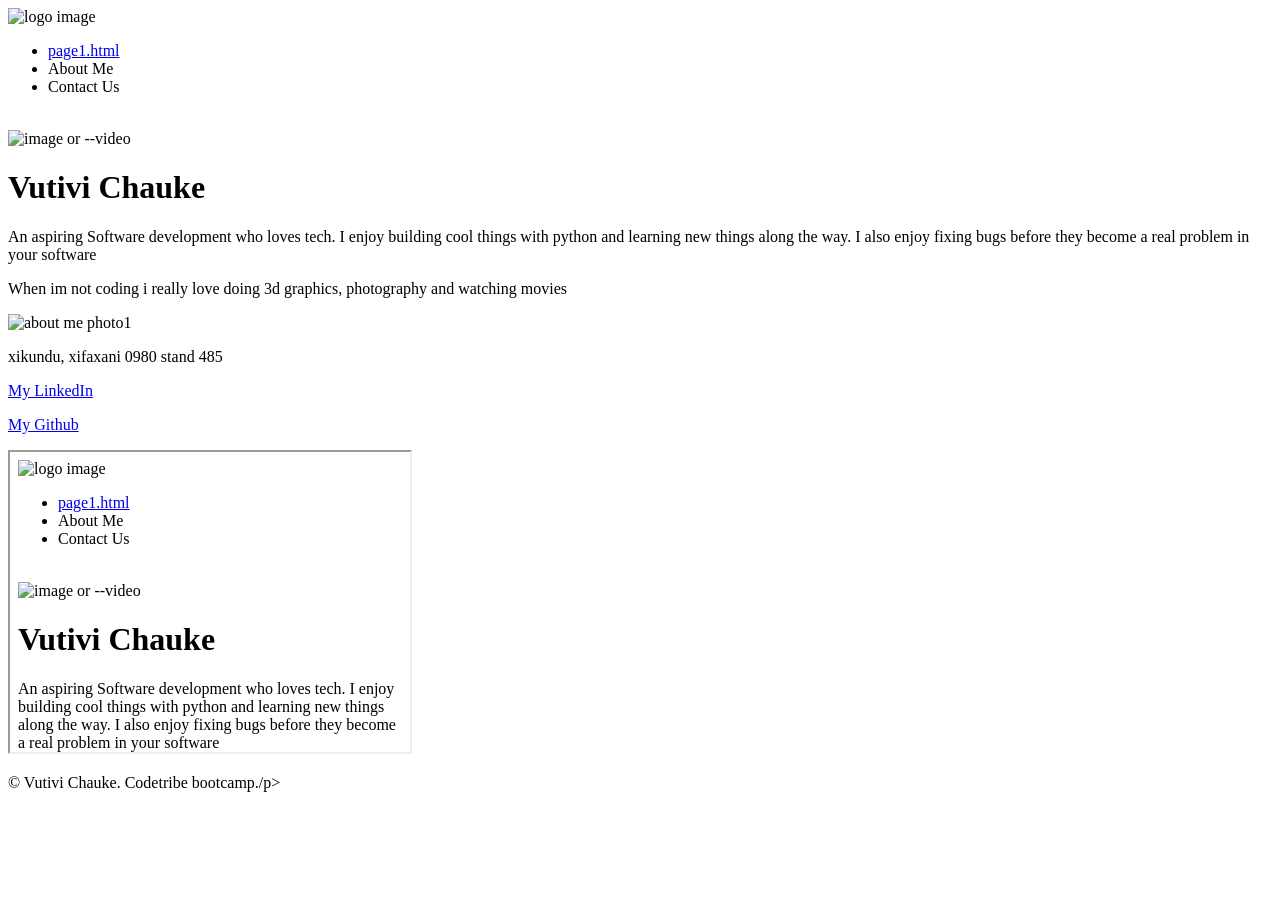
==== index.html @ ad2e427f "," ====
<!DOCTYPE html>
<html>
  <head>
    <title>Portfolio of Vutivi</title>
  </head>
  <body>
    <!--logo-->
    <img src="" alt="logo image" />
    <!--navbar-->
    <nav>
      <ul>
        <li><a href="page1.html">page1.html</a></li>
        <li>About Me</li>
        <li>Contact Us</li>
      </ul>
    </nav>
    <br />
    <!--video or image-->
    <img src="#" alt="image or --video" />
    
    <!--about me section-->
    <h1>Vutivi Chauke</h1>
    <p>An aspiring Software development who loves tech. 
      I enjoy building cool things with python and learning
      new things along the way. I also enjoy fixing bugs 
      before they become a real problem in your software
    </p>
    <p>
      When im not coding i really love doing 3d graphics,
      photography and watching movies
    </p>
    <img src="#" alt="about me photo1" />
    <!--footer-->
    <div id="address">
      <p>
        xikundu, xifaxani
        0980
        stand 485
      </p>
    </div>
    
    <div id="socials">
      <p><a href="#">My LinkedIn </a></p>
      <p><a href="# ">My Github </a></p>

    </div>
    
    <div id="maps">
      <iframe src="#" frameborder="1"
        width= "400" 
        height= "300"
        >
        
      </iframe>
    </div>
    
    <footer>
      <p>&copy; Vutivi Chauke. Codetribe bootcamp./p>
    </footer>

    
  </body>
</html>
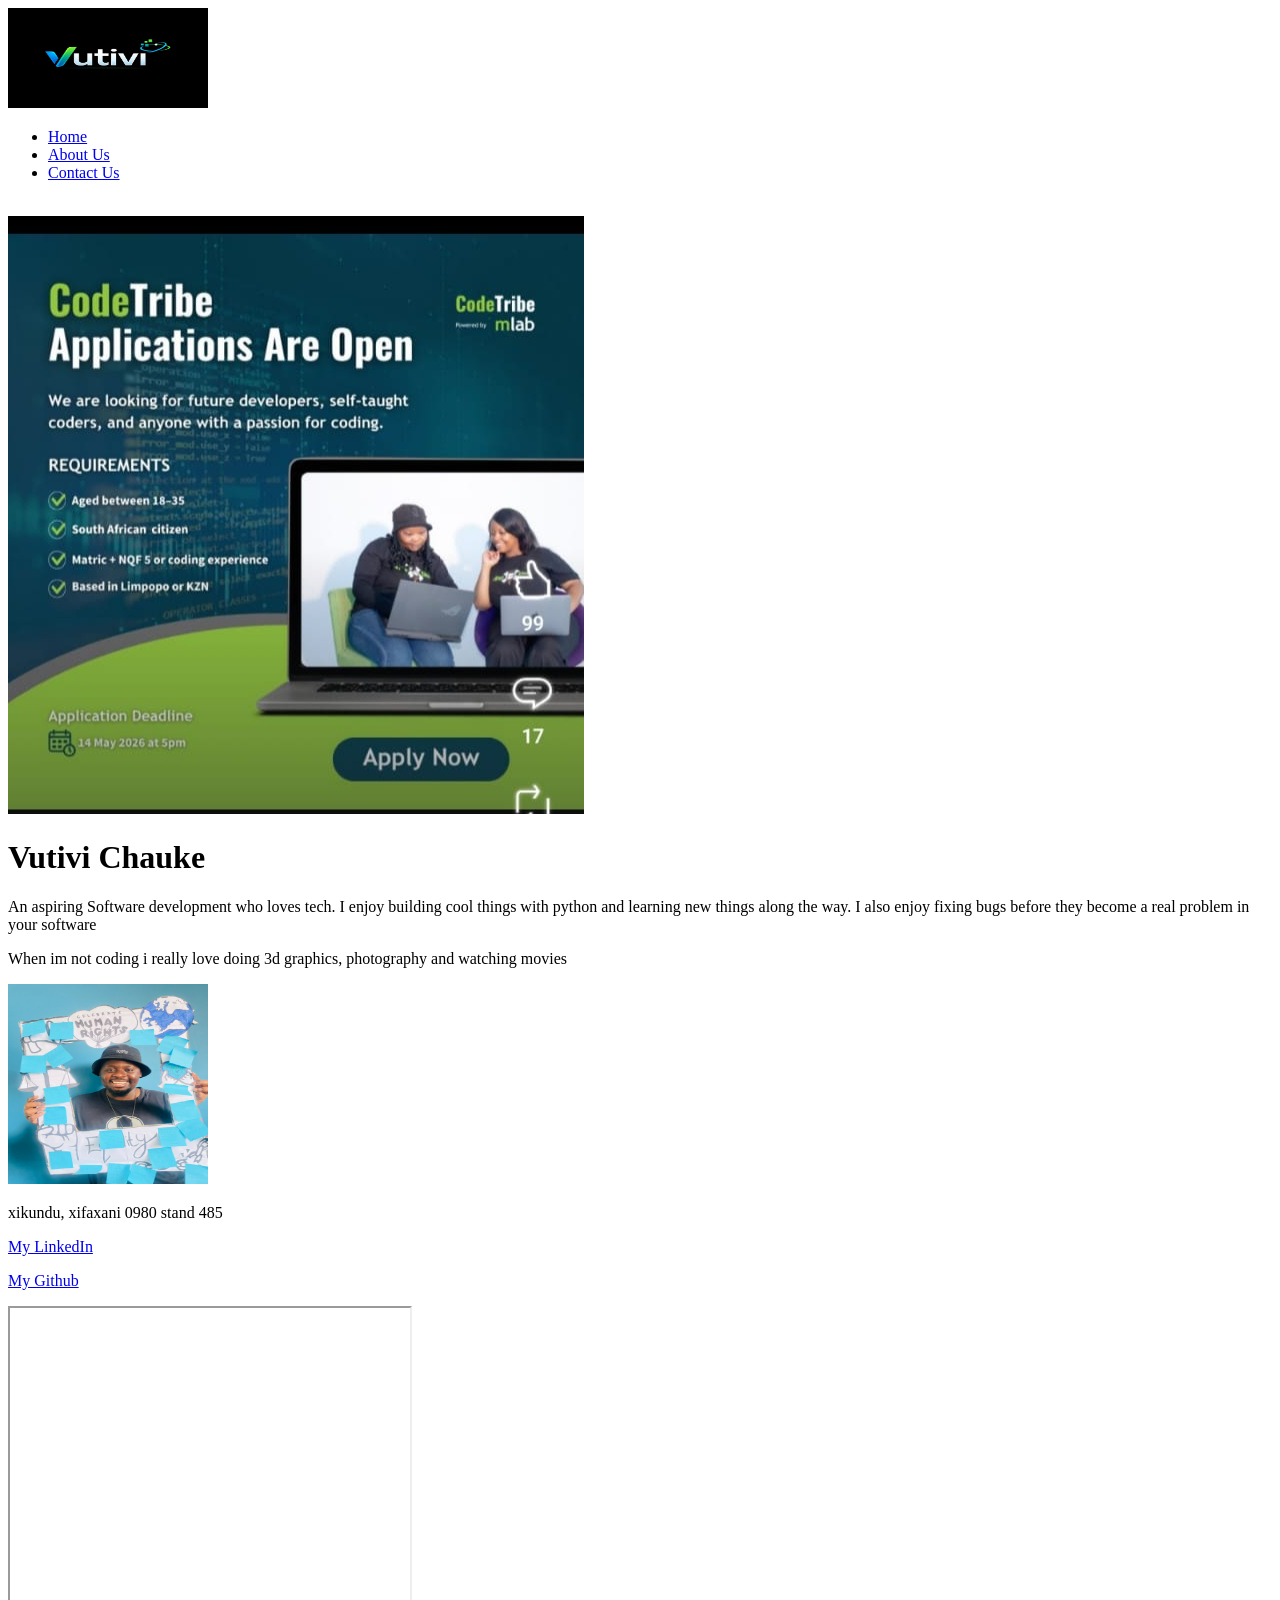
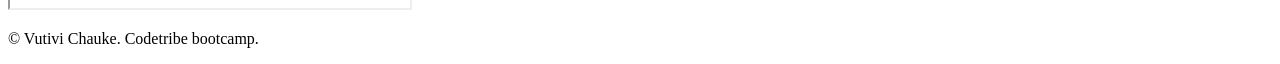
==== commit 23143c0e: "-" ====
--- a/index.html
+++ b/index.html
@@ -1,63 +1,64 @@
 <!DOCTYPE html>
 <html>
   <head>
-    <title>Portfolio of Vutivi</title>
-  </head>
-  <body>
-    <!--logo-->
-    <img src="" alt="logo image" />
-    <!--navbar-->
-    <nav>
-      <ul>
-        <li><a href="page1.html">page1.html</a></li>
-        <li>About Me</li>
-        <li>Contact Us</li>
-      </ul>
-    </nav>
-    <br />
-    <!--video or image-->
-    <img src="#" alt="image or --video" />
-    
-    <!--about me section-->
-    <h1>Vutivi Chauke</h1>
-    <p>An aspiring Software development who loves tech. 
-      I enjoy building cool things with python and learning
-      new things along the way. I also enjoy fixing bugs 
-      before they become a real problem in your software
-    </p>
-    <p>
-      When im not coding i really love doing 3d graphics,
-      photography and watching movies
-    </p>
-    <img src="#" alt="about me photo1" />
-    <!--footer-->
-    <div id="address">
-      <p>
-        xikundu, xifaxani
-        0980
-        stand 485
-      </p>
-    </div>
-    
-    <div id="socials">
-      <p><a href="#">My LinkedIn </a></p>
-      <p><a href="# ">My Github </a></p>
+      <title>Portfolio of Vutivi</title>
+        </head>
+          <body>
+              <!--logo-->
+                  <img src="Logo.jpg" alt="logo image" width="200" height="100"/>
+                      <!--navbar-->
+                          <nav>
+                                <ul>
+                                        <li><a href="#">Home</a></li>
+                                                <li><a href="about.html">About Us</a></li>
+                                                        <li><a href="contact.html">Contact Us</a></li>
 
-    </div>
-    
-    <div id="maps">
-      <iframe src="#" frameborder="1"
-        width= "400" 
-        height= "300"
-        >
-        
-      </iframe>
-    </div>
-    
-    <footer>
-      <p>&copy; Vutivi Chauke. Codetribe bootcamp./p>
-    </footer>
+                                                              </ul>
+                                                                  </nav>
+                                                                      <br />
+                                                                          <!--video or image-->
+                                                                              <img src="Wallpaper.jpg" alt="image or --video" />
+                                                                                  
+                                                                                      <!--about me section-->
+                                                                                          <h1>Vutivi Chauke</h1>
+                                                                                              <p>An aspiring Software development who loves tech. 
+                                                                                                    I enjoy building cool things with python and learning
+                                                                                                          new things along the way. I also enjoy fixing bugs 
+                                                                                                                before they become a real problem in your software
+                                                                                                                    </p>
+                                                                                                                        <p>
+                                                                                                                              When im not coding i really love doing 3d graphics,
+                                                                                                                                    photography and watching movies
+                                                                                                                                        </p>
+                                                                                                                                            <img src="aboutme.jpg" alt="about me photo1" height="200" width="200" />
+                                                                                                                                                <!--footer-->
+                                                                                                                                                    <div id="address">
+                                                                                                                                                          <p>
+                                                                                                                                                                  xikundu, xifaxani
+                                                                                                                                                                          0980
+                                                                                                                                                                                  stand 485
+                                                                                                                                                                                        </p>
+                                                                                                                                                                                            </div>
+                                                                                                                                                                                                
+                                                                                                                                                                                                    <div id="socials">
+                                                                                                                                                                                                          <p><a href="linkedin.com/in/vutivi-chauke">My LinkedIn </a></p>
+                                                                                                                                                                                                                <p><a href="github.com/vutivi-chauke">My Github </a></p>
 
-    
-  </body>
-</html>+                                                                                                                                                                                                                    </div>
+                                                                                                                                                                                                                        
+                                                                                                                                                                                                                            <div id="maps">
+                                                                                                                                                                                                                                  <iframe src="https://maps.app.goo.gl/6ZvjoLhJhp2wjb7Z9
+                                                                                                                                                                                                                                  " frameborder="1"
+                                                                                                                                                                                                                                          width= "400" 
+                                                                                                                                                                                                                                                  height= "300"
+                                                                                                                                                                                                                                                          >
+                                                                                                                                                                                                                                                                  
+                                                                                                                                                                                                                                                                        </iframe>
+                                                                                                                                                                                                                                                                            </div>
+                                                                                                                                                                                                                                                                                
+                                                                                                                                                                                                                                                                                    <footer>
+                                                                                                                                                                                                                                                                                          <p>&copy; Vutivi Chauke. Codetribe bootcamp. </p>
+                                                                                                                                                                                                                                                                                              </footer>
+                                                                                                                                                                                                                                                                                                  
+                                                                                                                                                                                                                                                                                                    </body>
+                                                                                                                                                                                                                                                                                                    </html>
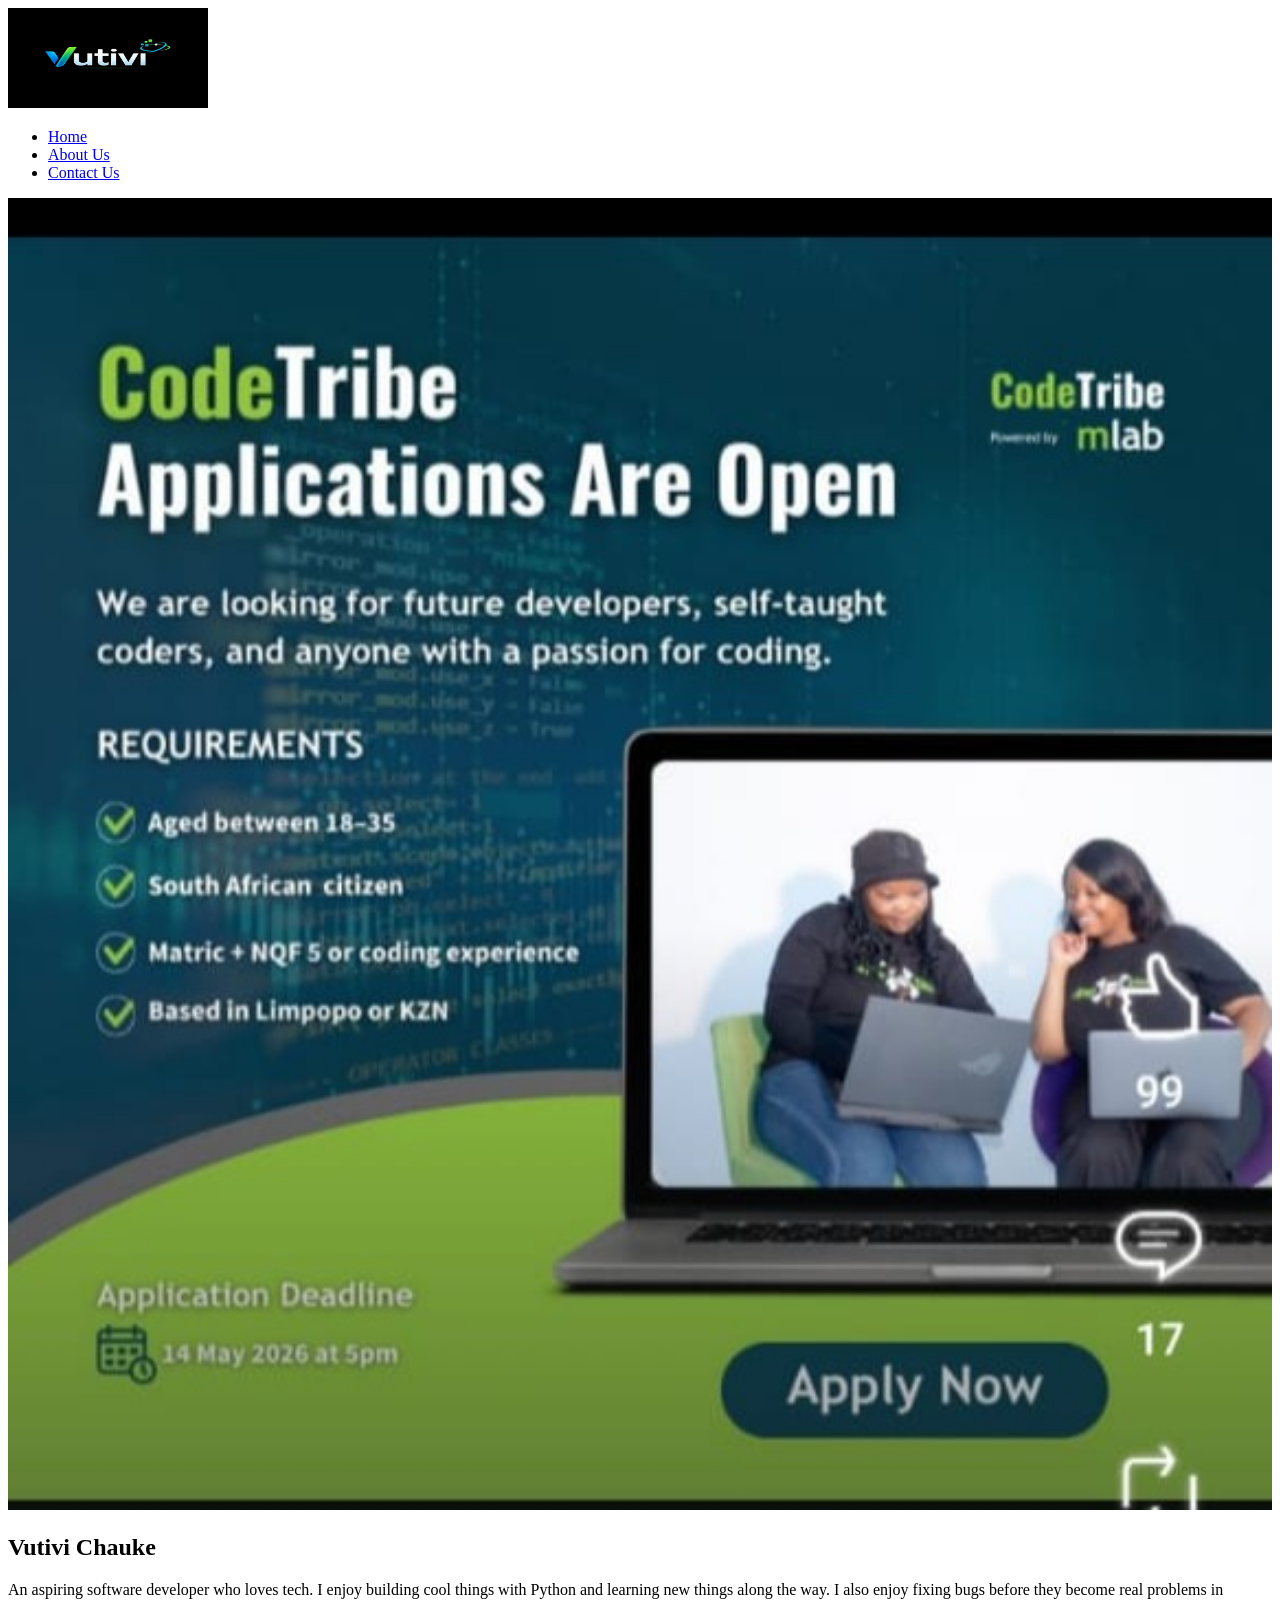
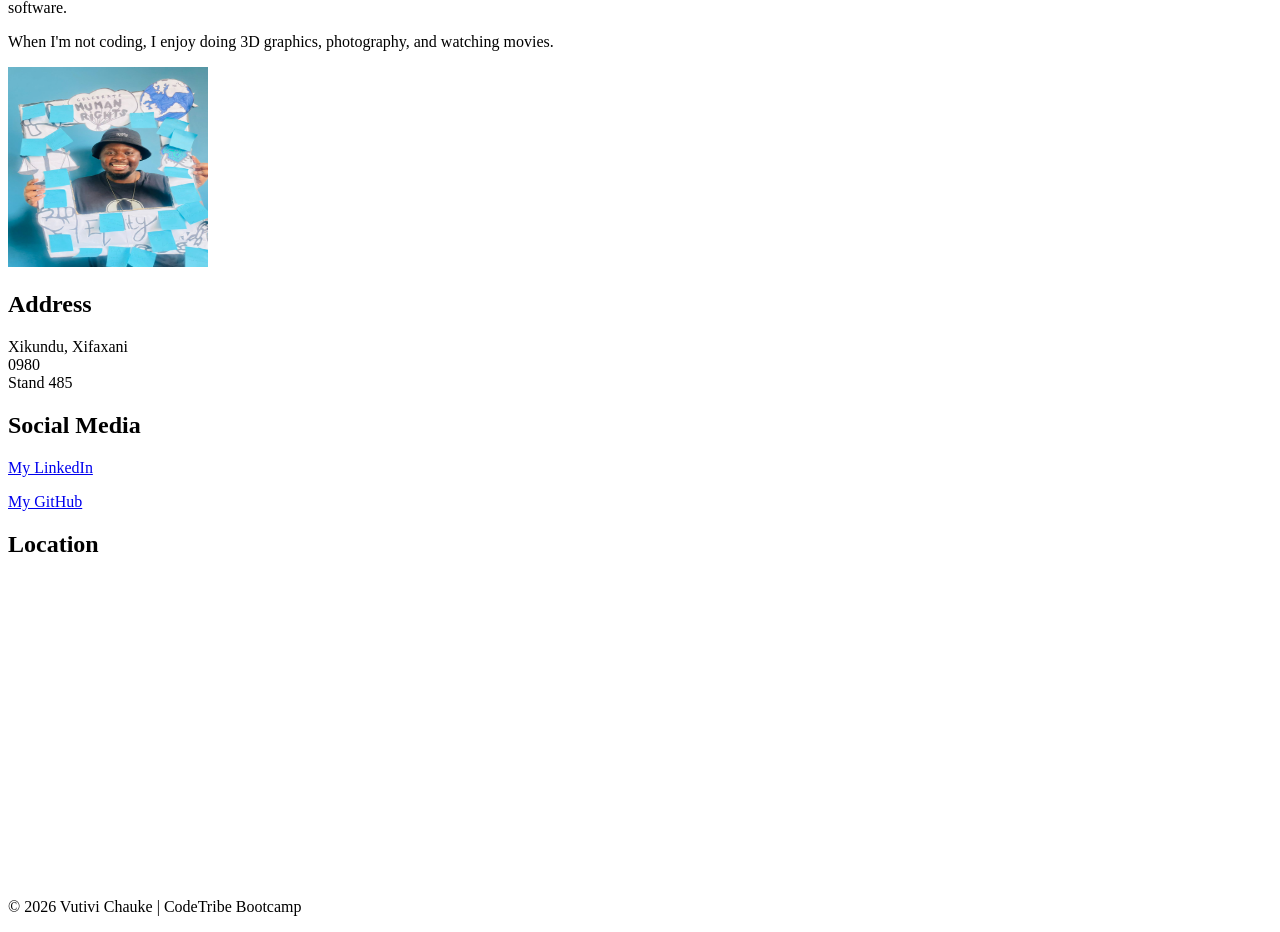
==== commit 800e41d7: "." ====
--- a/index.html
+++ b/index.html
@@ -1,64 +1,108 @@
 <!DOCTYPE html>
-<html>
-  <head>
-      <title>Portfolio of Vutivi</title>
-        </head>
-          <body>
-              <!--logo-->
-                  <img src="Logo.jpg" alt="logo image" width="200" height="100"/>
-                      <!--navbar-->
-                          <nav>
-                                <ul>
-                                        <li><a href="#">Home</a></li>
-                                                <li><a href="about.html">About Us</a></li>
-                                                        <li><a href="contact.html">Contact Us</a></li>
+<html lang="en">
 
-                                                              </ul>
-                                                                  </nav>
-                                                                      <br />
-                                                                          <!--video or image-->
-                                                                              <img src="Wallpaper.jpg" alt="image or --video" />
-                                                                                  
-                                                                                      <!--about me section-->
-                                                                                          <h1>Vutivi Chauke</h1>
-                                                                                              <p>An aspiring Software development who loves tech. 
-                                                                                                    I enjoy building cool things with python and learning
-                                                                                                          new things along the way. I also enjoy fixing bugs 
-                                                                                                                before they become a real problem in your software
-                                                                                                                    </p>
-                                                                                                                        <p>
-                                                                                                                              When im not coding i really love doing 3d graphics,
-                                                                                                                                    photography and watching movies
-                                                                                                                                        </p>
-                                                                                                                                            <img src="aboutme.jpg" alt="about me photo1" height="200" width="200" />
-                                                                                                                                                <!--footer-->
-                                                                                                                                                    <div id="address">
-                                                                                                                                                          <p>
-                                                                                                                                                                  xikundu, xifaxani
-                                                                                                                                                                          0980
-                                                                                                                                                                                  stand 485
-                                                                                                                                                                                        </p>
-                                                                                                                                                                                            </div>
-                                                                                                                                                                                                
-                                                                                                                                                                                                    <div id="socials">
-                                                                                                                                                                                                          <p><a href="linkedin.com/in/vutivi-chauke">My LinkedIn </a></p>
-                                                                                                                                                                                                                <p><a href="github.com/vutivi-chauke">My Github </a></p>
+<head>
+    <meta charset="UTF-8">
+    <meta name="viewport" content="width=device-width, initial-scale=1.0">
+    <title>Portfolio of Vutivi</title>
+    <link rel="stylesheet" href="style.css">
+</head>
 
-                                                                                                                                                                                                                    </div>
-                                                                                                                                                                                                                        
-                                                                                                                                                                                                                            <div id="maps">
-                                                                                                                                                                                                                                  <iframe src="https://maps.app.goo.gl/6ZvjoLhJhp2wjb7Z9
-                                                                                                                                                                                                                                  " frameborder="1"
-                                                                                                                                                                                                                                          width= "400" 
-                                                                                                                                                                                                                                                  height= "300"
-                                                                                                                                                                                                                                                          >
-                                                                                                                                                                                                                                                                  
-                                                                                                                                                                                                                                                                        </iframe>
-                                                                                                                                                                                                                                                                            </div>
-                                                                                                                                                                                                                                                                                
-                                                                                                                                                                                                                                                                                    <footer>
-                                                                                                                                                                                                                                                                                          <p>&copy; Vutivi Chauke. Codetribe bootcamp. </p>
-                                                                                                                                                                                                                                                                                              </footer>
-                                                                                                                                                                                                                                                                                                  
-                                                                                                                                                                                                                                                                                                    </body>
-                                                                                                                                                                                                                                                                                                    </html>+<body>
+
+    <!-- Header Section -->
+    <header>
+
+        <!-- Logo -->
+        <img src="Logo.jpg" alt="Logo Image" width="200" height="100">
+
+        <!-- Navigation Bar -->
+        <nav>
+            <ul class="navbar">
+                <li><a href="#">Home</a></li>
+                <li><a href="about.html">About Us</a></li>
+                <li><a href="contact.html">Contact Us</a></li>
+            </ul>
+        </nav>
+
+    </header>
+
+    <!-- Hero Image Section -->
+    <section class="hero">
+        <img src="Wallpaper.jpg" alt="Background Wallpaper" width="100%">
+    </section>
+
+    <!-- About Me Section -->
+    <section class="about">
+        <h1>Vutivi Chauke</h1>
+
+        <p>
+            An aspiring software developer who loves tech.
+            I enjoy building cool things with Python and learning
+            new things along the way. I also enjoy fixing bugs
+            before they become real problems in software.
+        </p>
+
+        <p>
+            When I'm not coding, I enjoy doing 3D graphics,
+            photography, and watching movies.
+        </p>
+
+        <img src="aboutme.jpg" alt="About Me Photo"
+             width="200" height="200">
+    </section>
+
+    <!-- Contact Information -->
+    <section class="contact-info">
+
+        <!-- Address -->
+        <div id="address">
+            <h2>Address</h2>
+            <p>
+                Xikundu, Xifaxani<br>
+                0980<br>
+                Stand 485
+            </p>
+        </div>
+
+        <!-- Social Links -->
+        <div id="socials">
+            <h2>Social Media</h2>
+
+            <p>
+                <a href="https://linkedin.com/in/vutivi-chauke" target="_blank">
+                    My LinkedIn
+                </a>
+            </p>
+
+            <p>
+                <a href="https://github.com/vutivi-chauke" target="_blank">
+                    My GitHub
+                </a>
+            </p>
+        </div>
+
+        <!-- Map -->
+        <div id="maps">
+            <h2>Location</h2>
+
+            <iframe
+                src="https://www.google.com/maps/embed?"
+                width="400"
+                height="300"
+                style="border:0;"
+                allowfullscreen=""
+                loading="lazy">
+            </iframe>
+        </div>
+
+    </section>
+
+    <!-- Footer -->
+    <footer>
+        <p>&copy; 2026 Vutivi Chauke | CodeTribe Bootcamp</p>
+    </footer>
+
+</body>
+
+</html>
